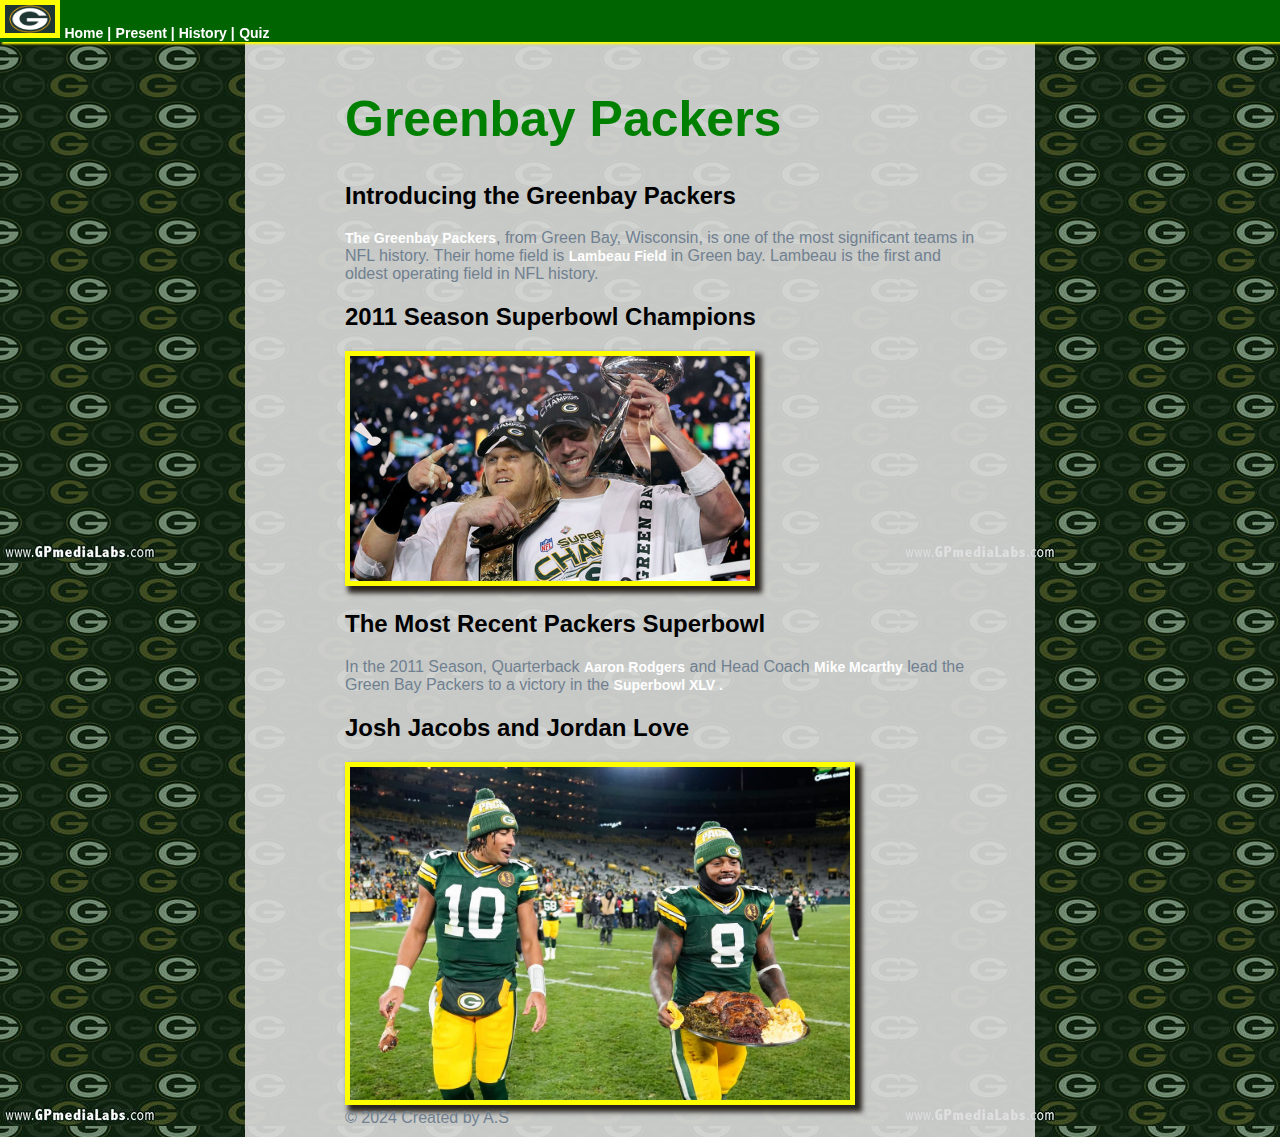
==== index.html @ e53cb652 "adding website" ====
<!DOCTYPE html>
<html>
    <head>
        <title>Packers</title> 
        <link rel="stylesheet" href="styles.css">   
    </head>
    <body>
        <header>
            <nav class="fixed-nav-bar">
                <a href="#"><img src="images/packers_emblem.jpg" class="logo" width="50px" alt="snow leopard logo"></a>
                <a href="#">Home |</a>
                <a href="present.html">Present | </a>
                <a href="history.html">History |</a>
                <a href="quiz.html">Quiz</a>
            </nav>
        </header>

       <section>
            <h1>Greenbay Packers</h1>
            <h2>Introducing the Greenbay Packers</h2> 
            <p><a href="https://en.wikipedia.org/wiki/Green_Bay_Packers" target="_blank"> The Greenbay Packers</a>, from Green Bay, Wisconsin, is one of the most significant teams in NFL history. Their home field is <a href="https://en.wikipedia.org/wiki/Lambeau_Field" target="_blank">Lambeau Field </a> in Green bay. Lambeau is the first and oldest operating field in NFL history. </p> 

           
    
            <h2>2011 Season Superbowl Champions</h2>
            <img src="images/2011superbowl.jpg" width="400px"  alt="snow leopards playing">
    
            <h2>The Most Recent Packers Superbowl</h2>
    
            <p>In the 2011 Season, Quarterback <a href="https://en.wikipedia.org/wiki/Aaron_Rodgers" target="_blank"> Aaron Rodgers</a> and Head Coach <a href="https://en.wikipedia.org/wiki/Mike_McCarthy">Mike Mcarthy</a> lead the Green Bay Packers to a victory in the <a href="https://www.youtube.com/watch?v=97R2wkwnLT8"> Superbowl XLV .  </a> </p>
            <h2>Josh Jacobs and Jordan Love</h2>
            <img src="images/mygoats.jpg" width="500px" alt="josh jacobs and jordan love">
            
           
           
       </section>
        
        <footer> &copy; 2024 Created by A.S </footer>

    </body>
</html>
---- styles.css ----
html {
    color: slategray;
    font-family: 'Trebuchet MS', 'Lucida Sans Unicode', 'Lucida Grande', 'Lucida Sans', Arial, sans-serif;
    
    background-image: url("images/pack_background.jpg") ;
}

body {
    width: 50%;
    margin: 0 auto;
    background-color: rgba(220, 220, 220, 0.9);
    padding: 10px 50px 10px 100px;
    /* padding: TOP RIGHT BOTTOM LEFT */
}

.fixed-nav-bar {
    position: fixed;
    top: 0;
    left: 0;
    width: 100%;
    z-index: 9999;    
    background-color: darkgreen;
    box-shadow: 2px 2px 2px yellow;
}

h1 {
    color: green;
    font: bold 50px sans-serif;
}

h2 {
    color: black;
    font-family: sans-serif;
}


strong {
    color: green
}

img {
    border-style: solid;
    border-width: 5px;
    border-color: yellow;
    
    box-shadow: 5px 5px 5px 2px rgba(41, 35, 31, 1);
    
}

.logo {
    box-shadow: none;
    
}

section {
    margin-top: 80px;
}

a {
    color: white;
    text-decoration: none;
    font: bold 14px "Arial Black", Gadget, sans-serif;
}

a:link {
    color:white;
}

a:visited {
    color: yellow;
}

a:hover {
    color: green;
    font-size: 15px;
}
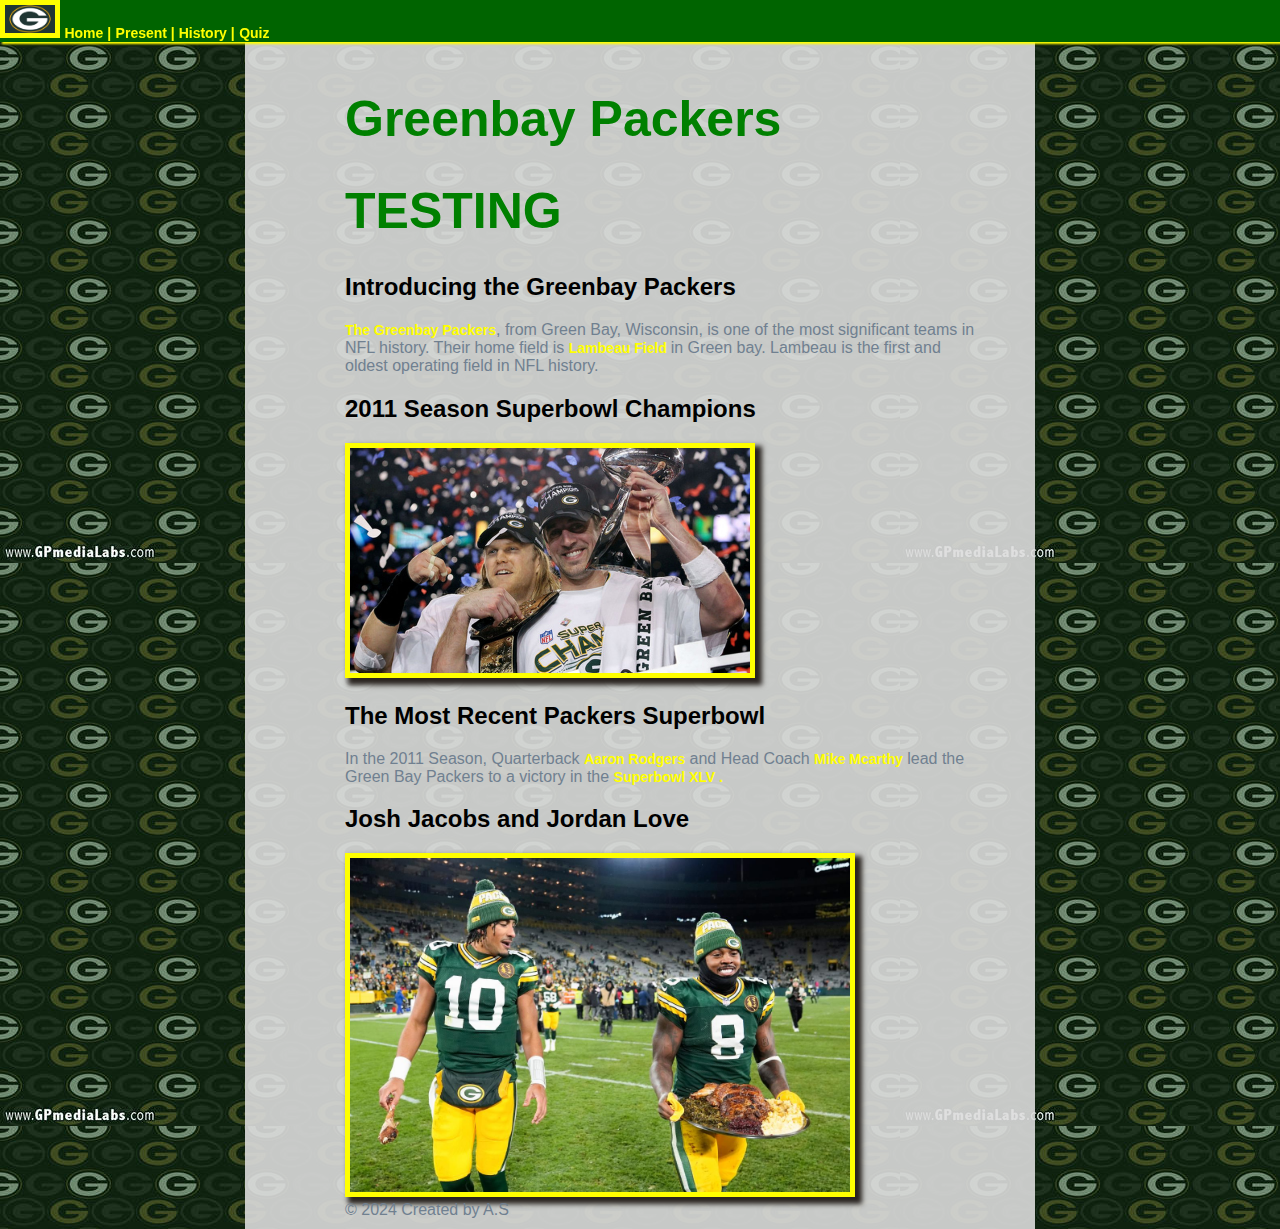
==== commit c3511c57: "testing" ====
--- a/index.html
+++ b/index.html
@@ -17,6 +17,7 @@
 
        <section>
             <h1>Greenbay Packers</h1>
+            <h1>TESTING</h1>
             <h2>Introducing the Greenbay Packers</h2> 
             <p><a href="https://en.wikipedia.org/wiki/Green_Bay_Packers" target="_blank"> The Greenbay Packers</a>, from Green Bay, Wisconsin, is one of the most significant teams in NFL history. Their home field is <a href="https://en.wikipedia.org/wiki/Lambeau_Field" target="_blank">Lambeau Field </a> in Green bay. Lambeau is the first and oldest operating field in NFL history. </p> 
 
--- a/styles.css
+++ b/styles.css
@@ -63,11 +63,11 @@
 }
 
 a:link {
-    color:white;
+    color:yellow;
 }
 
 a:visited {
-    color: yellow;
+color: rgb(13, 213, 53)  ;
 }
 
 a:hover {
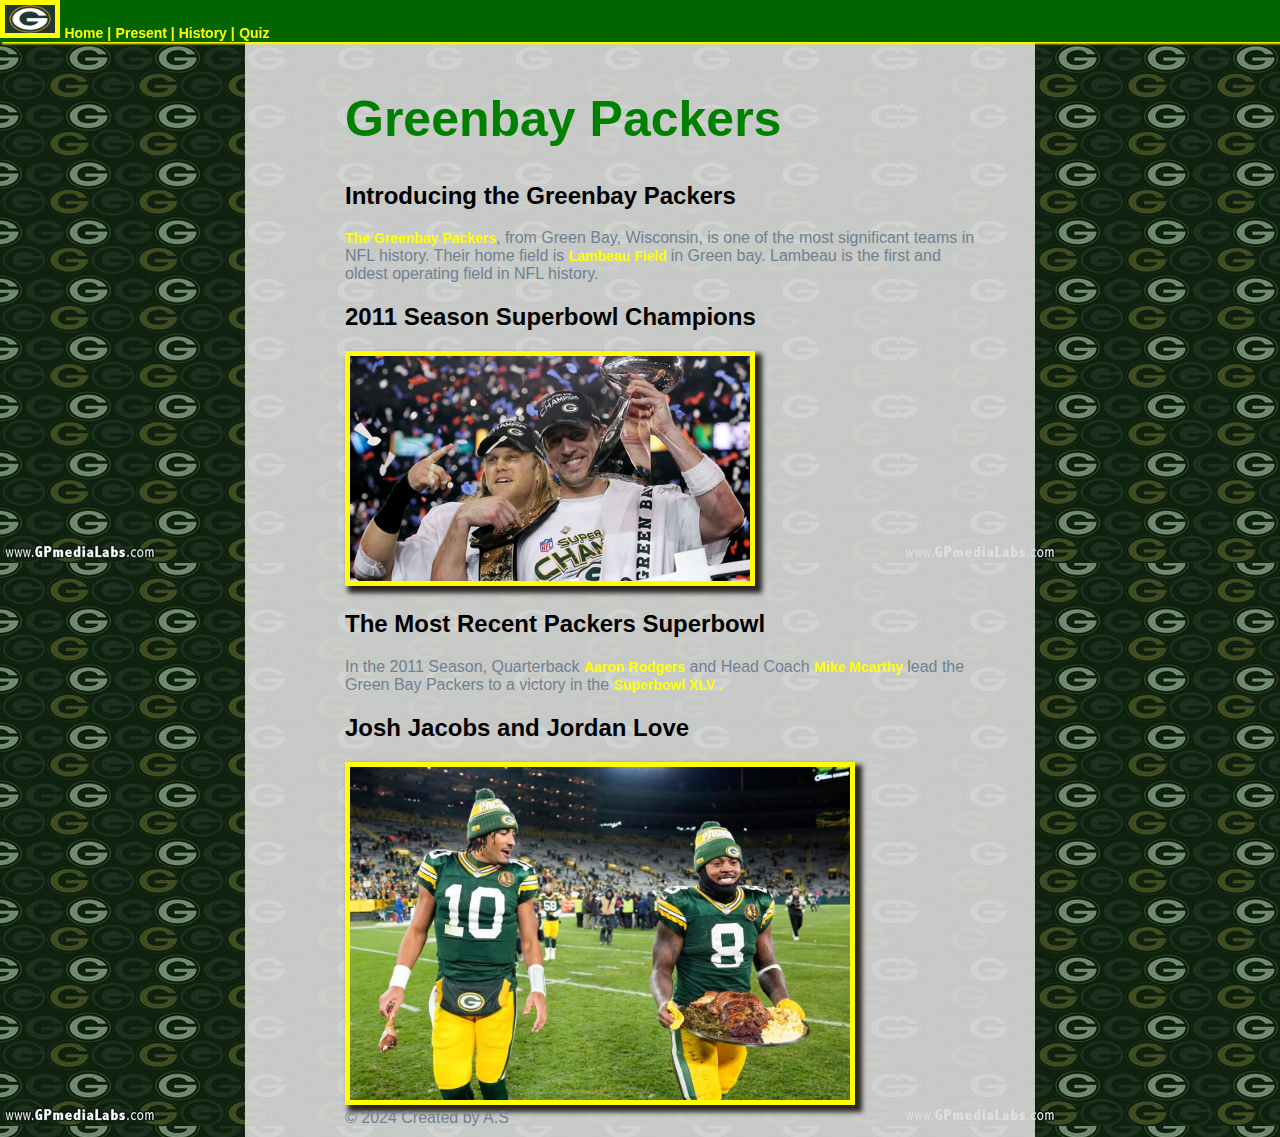
==== commit f6d6b8b1: "updated testing" ====
--- a/index.html
+++ b/index.html
@@ -17,7 +17,6 @@
 
        <section>
             <h1>Greenbay Packers</h1>
-            <h1>TESTING</h1>
             <h2>Introducing the Greenbay Packers</h2> 
             <p><a href="https://en.wikipedia.org/wiki/Green_Bay_Packers" target="_blank"> The Greenbay Packers</a>, from Green Bay, Wisconsin, is one of the most significant teams in NFL history. Their home field is <a href="https://en.wikipedia.org/wiki/Lambeau_Field" target="_blank">Lambeau Field </a> in Green bay. Lambeau is the first and oldest operating field in NFL history. </p> 
 
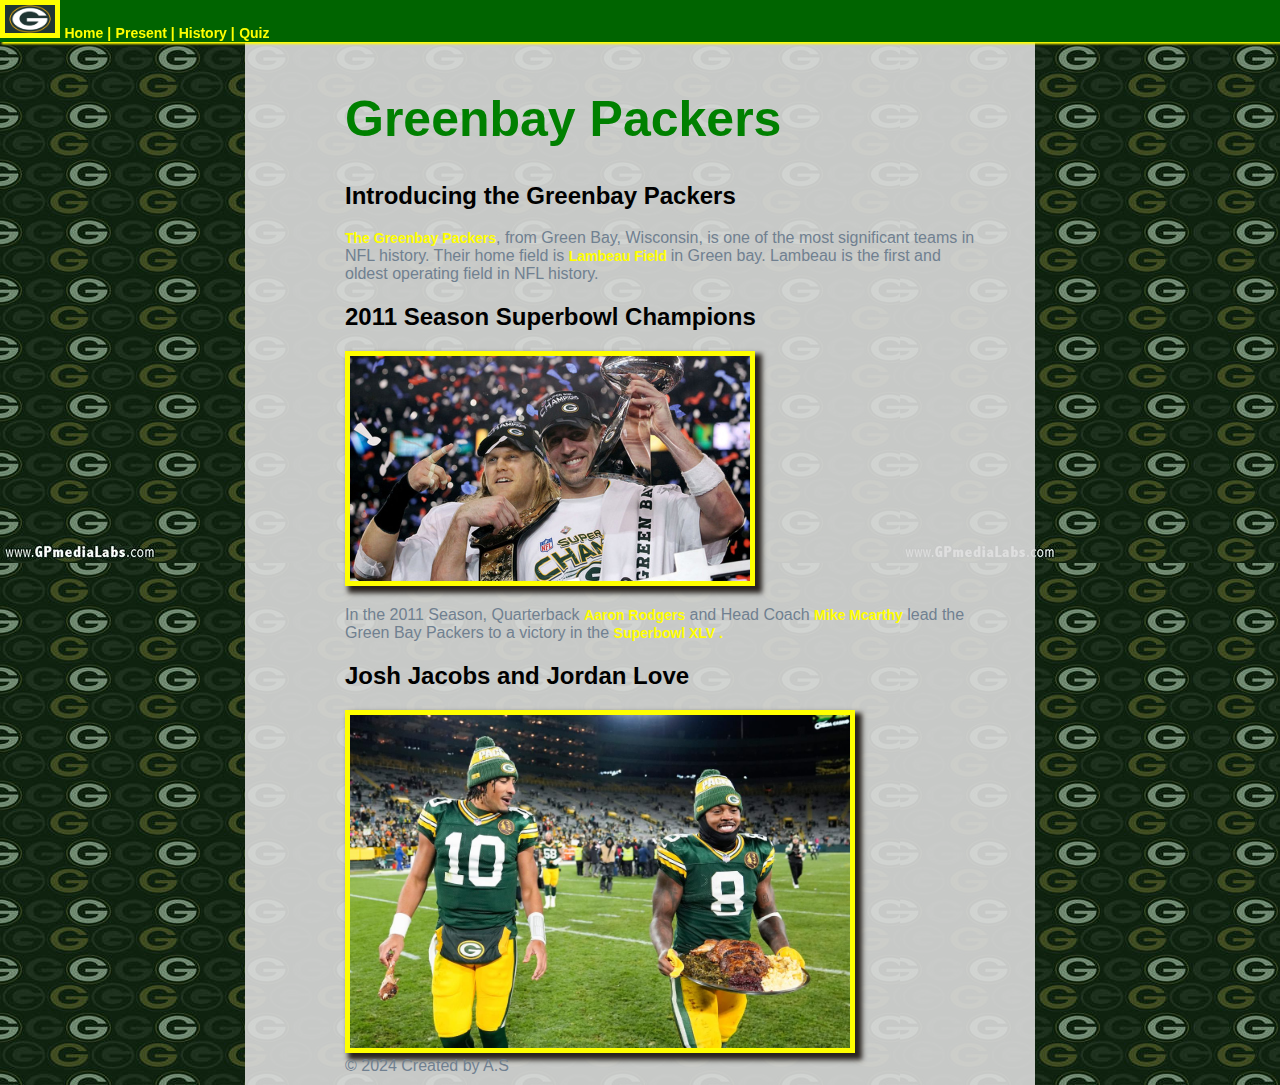
==== commit 7c1834dc: "final stage of website" ====
--- a/index.html
+++ b/index.html
@@ -25,7 +25,7 @@
             <h2>2011 Season Superbowl Champions</h2>
             <img src="images/2011superbowl.jpg" width="400px"  alt="snow leopards playing">
     
-            <h2>The Most Recent Packers Superbowl</h2>
+            
     
             <p>In the 2011 Season, Quarterback <a href="https://en.wikipedia.org/wiki/Aaron_Rodgers" target="_blank"> Aaron Rodgers</a> and Head Coach <a href="https://en.wikipedia.org/wiki/Mike_McCarthy">Mike Mcarthy</a> lead the Green Bay Packers to a victory in the <a href="https://www.youtube.com/watch?v=97R2wkwnLT8"> Superbowl XLV .  </a> </p>
             <h2>Josh Jacobs and Jordan Love</h2>
--- a/styles.css
+++ b/styles.css
@@ -67,10 +67,10 @@
 }
 
 a:visited {
-color: rgb(13, 213, 53)  ;
+color: green;
 }
 
 a:hover {
-    color: green;
+    color: yellow;
     font-size: 15px;
 }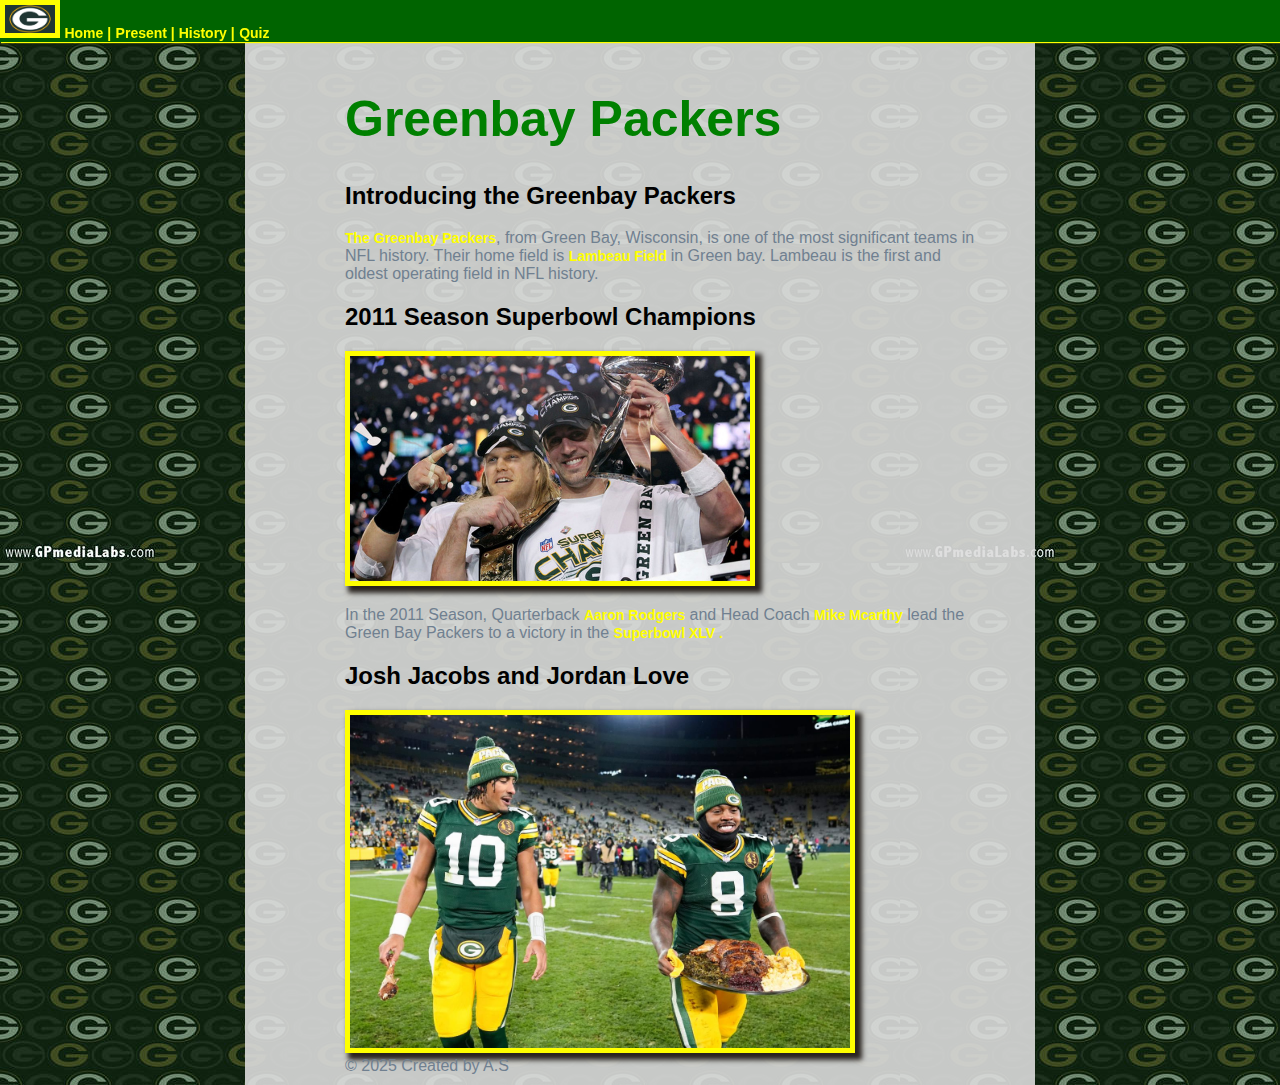
==== commit 8a58cc42: "final version" ====
--- a/index.html
+++ b/index.html
@@ -27,7 +27,7 @@
     
             
     
-            <p>In the 2011 Season, Quarterback <a href="https://en.wikipedia.org/wiki/Aaron_Rodgers" target="_blank"> Aaron Rodgers</a> and Head Coach <a href="https://en.wikipedia.org/wiki/Mike_McCarthy">Mike Mcarthy</a> lead the Green Bay Packers to a victory in the <a href="https://www.youtube.com/watch?v=97R2wkwnLT8"> Superbowl XLV .  </a> </p>
+            <p>In the 2011 Season, Quarterback <a href="https://en.wikipedia.org/wiki/Aaron_Rodgers" target="_blank"> Aaron Rodgers</a> and Head Coach <a href="https://en.wikipedia.org/wiki/Mike_McCarthy" target="_blank">Mike Mcarthy</a> lead the Green Bay Packers to a victory in the <a href="https://www.youtube.com/watch?v=97R2wkwnLT8" target="_blank"> Superbowl XLV .  </a> </p>
             <h2>Josh Jacobs and Jordan Love</h2>
             <img src="images/mygoats.jpg" width="500px" alt="josh jacobs and jordan love">
             
@@ -35,7 +35,7 @@
            
        </section>
         
-        <footer> &copy; 2024 Created by A.S </footer>
+        <footer> &copy; 2025 Created by A.S </footer>
 
     </body>
 </html>--- a/styles.css
+++ b/styles.css
@@ -20,7 +20,8 @@
     width: 100%;
     z-index: 9999;    
     background-color: darkgreen;
-    box-shadow: 2px 2px 2px yellow;
+    box-shadow: 1px 1px 1px yellow;
+    
 }
 
 h1 {
@@ -67,7 +68,7 @@
 }
 
 a:visited {
-color: green;
+color: rgb(5, 193, 5);
 }
 
 a:hover {
